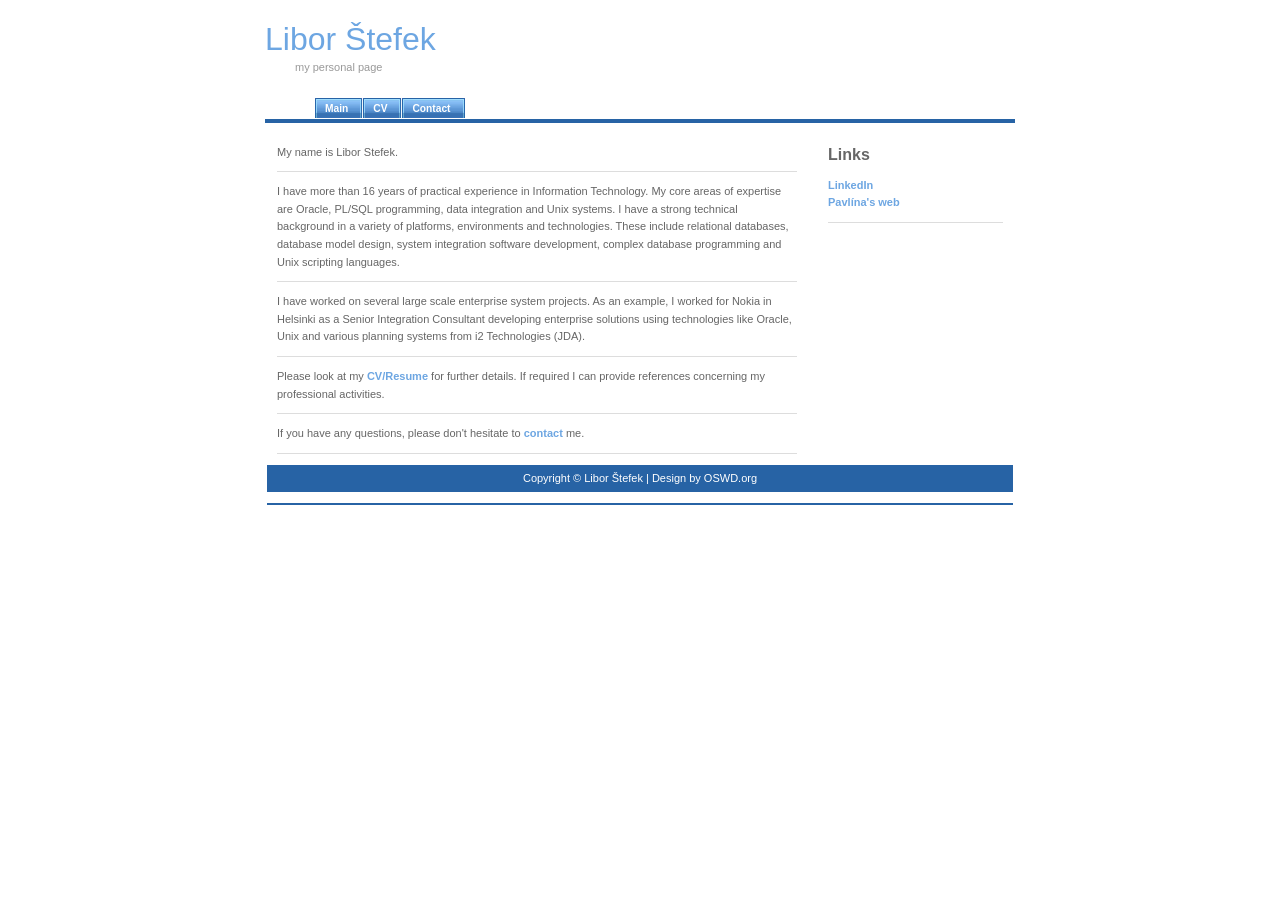
==== index.html @ 3f23211a "Web stefek.info obnovený z Wayback Machine, bez osobních údajů" ====
<!DOCTYPE html>
<html lang="en">
<head>
  <meta charset="utf-8"/>
  <meta name="viewport" content="width=device-width, initial-scale=1"/>
  <title>Libor Štefek</title>
  <link href="style.css" rel="stylesheet" type="text/css"/>
</head>
<body>
<div id="container">
<div id="header">
<h1>Libor Štefek</h1>
<p>my personal page</p>
</div>
<div id="tabs10">
<ul>
  <li><a href="index.html" title="Main page"><span>Main</span></a></li>
  <li><a href="cv.html" title="CV"><span>CV</span></a></li>
  <li><a href="contact.html" title="Contact"><span>Contact</span></a></li>
</ul>
</div>
<div id="container2">
<div id="content">
<p>My name is Libor Stefek.<br/>
</p>
<p>I have more than 16 years of practical experience in
Information Technology. My core areas of expertise are Oracle, PL/SQL
programming, data integration and Unix systems. I&nbsp;have
 a&nbsp;strong technical background in a variety of platforms,
environments and technologies. These include relational databases,
database model design, system integration
software development, complex database programming
and Unix scripting languages. </p>
<p>I&nbsp;have worked on several large scale enterprise system
projects. As an example, I&nbsp;worked for Nokia in Helsinki as a Senior
Integration Consultant developing enterprise solutions using
technologies like Oracle, Unix and various planning systems from i2
Technologies (JDA). </p>
<p>Please look at my <a href="cv.html" class="page">CV/Resume</a>
for further details. If required I&nbsp;can
provide references concerning my professional activities.</p>
<p>If you have any questions, please don't hesitate to <a
 href="contact.html">contact</a> me.</p>
</div>
<div id="sidebar">
<h2>Links</h2>
<p><a href="https://www.linkedin.com/in/liborstefek">LinkedIn</a><br/>
<a href="pavlina/">Pavlína's web</a></p>
</div>
<div id="footer">
<p>Copyright &copy; Libor Štefek | Design by OSWD.org
</p>
</div>
</div>
</div>
</body>
</html>
---- style.css ----
/**************** body and tag styles ****************/
	body {
	  margin-top: 0px;	  
	  margin-bottom: 30px;
	  }

	#container {
	  width: 750px;
	  margin: 0 auto;
	  font-family: Verdana, Arial, Helvetica, sans-serif;
	  font-size: 11px;
	  line-height: 1.6em;
	  color: #666666;
	  background-color: #FFFFFF;
	  }
	  
	#container2 {
	  width: 746px;
	  margin: 0 auto;
	  font-family: Verdana, Arial, Helvetica, sans-serif;
	  font-size: 11px;
	  line-height: 1.6em;
	  color: #666666;
	  background-color: #FFFFFF;
	  border-bottom: 2px solid #2763A5;
	  }
		
	h1 {
	  font-family: "Trebuchet MS", Arial, Helvetica, sans-serif;
	  font-weight: normal;
	  font-size: 32px;
	  color: #6DA6E2;
	  margin-bottom: 30px;
	  background-color: #FFFFFF;
	  }
		
	h2 {
	  color: #666666;
	  font-size: 16px;
	  font-family: Arial, Helvetica, sans-serif;
	  background-color: #FFFFFF;
	  }
		
	a {
	  color: #6DA6E2;
	  background-color: #FFFFFF;
	  text-decoration: none;
	  font-weight: bold;
	  }

	a:hover {
	  background-color: #FFFFFF;
	  color: inherit;
	  font-weight: bold;
	  text-decoration: underline;
	  }

/**************** images styles ****************/		
	a img{
	  border: none;
	  }

	img.left,img.center,img.right {
	  padding: 4px;
	  border: 1px solid #a0a0a0;
	  }

	img.left {
	  float: left;
	  margin: 0 12px 5px 0;
	  }

	img.center {
	  display: block;
	  margin: 0 auto 5px auto;
	  }

	img.right {
	  float: right;
	  margin: 0 0 5px 12px;
	  }

/**************** form styles ****************/
	form {
	  float:right;
	  font-size: 9px;
	  }
		
	input {
	  background-color: #FFFFFF;
	  color: #999999;
	  border: 1px solid #2763A5;
	  font-size: 11px;
	  padding: 3px;
	  }
		
	.button {
	  padding: 2px;
	  background-color: #6DA6E2;
	  color: #FFFFFF;
	  border: 1px solid #2763A5;
	  font-size: 11px;
	  }

/**************** header styles ****************/
	#header {
	  width: 750px;
	  border: 0px
	  padding-bottom: 10px;
	  padding-top: 10px;
	  clear: both;
	  }
	#header p { 
	  margin-top: -20px;
	  margin-left: 30px;
	  color: #999999;
	  }

/**************** menu styles ****************/
    #tabs10 {
      float:left;
      width:750px;
      font-size:93%;
	  padding-bottom: 1px;
	  border-bottom:4px solid #2763A5;
      line-height:normal;
      }
    #tabs10 ul {
	  margin:0;
	  padding:10px 10px 0 50px;
	  list-style:none;
      }
    #tabs10 li {
      display:inline;
      margin:0;
      padding:0;
      }
    #tabs10 a {
      float:left;
      background:url("tableft10.gif") no-repeat left top;
      margin:0;
      padding:0 0 0 4px;
      text-decoration:none;
      }
    #tabs10 a span {
      float:left;
      display:block;
      background:url("tabright10.gif") no-repeat right top;
      padding:5px 15px 4px 6px;
      color:#FFF;
      }
    #tabs10 a span {
	  float:none;
	  }
    #tabs10 a:hover {
      background-position:0% -42px;
      }
    #tabs10 a:hover span {
      background-position:100% -42px;
      }

/**************** content styles ****************/
	#content {
	  width: 520px;
	  padding-left: 10px;
	  padding-right: 10px;
	  padding-top: 10px;
	  float: left;
	  }
		
	#content p {
	  padding-bottom: 10px;
	  border-bottom: 1px solid #DDDDDD;
	  }
	  
/**************** sidebar styles ****************/
	#sidebar {
	  width: 175px;
	  padding-left: 21px;
	  padding-right: 10px;
	  padding-top: 10px;
	  float: right;
	  }
		
	#sidebar p {
	  padding-bottom: 10px;
	  border-bottom: 1px solid #DDDDDD;
	  }
	  
/**************** footer styles ****************/
	#footer {
	  margin-top: 15px;
	  padding-top: 0px;
	  padding-bottom: 0px;
	  padding-left: 2px;
	  padding-right: 2px;
	  clear: both;
	  width: 742px;
	  background-color:#2763A5;
	  }
		
	#footer p {
	  color:#FFFFFF;
	  padding: 5px;
	  text-align: center;
	  }
		
	#footer p a {
	  color: #FFFFFF;
	  background-color:#2763A5;
	  font-weight:100;
	  border-bottom: 1px dotted #FFFFFF;
	  }
		
	#footer p a:hover {
	  color: #FFFFFF;
	  text-decoration: none;
	  border-top: 1px dotted #FFFFFF;
	  border-bottom: 0px dotted #FFFFFF;
	  }
	/* Úzké displeje (mobil): pevné šířky -> 100 %, sidebar pod obsah */
	@media (max-width: 780px) {
	  #container, #container2, #header, #tabs10, #footer { width: auto; max-width: 100%; }
	  #content, #sidebar { float: none; width: auto; padding-left: 10px; padding-right: 10px; }
	  #header p { margin-left: 10px; }
	}
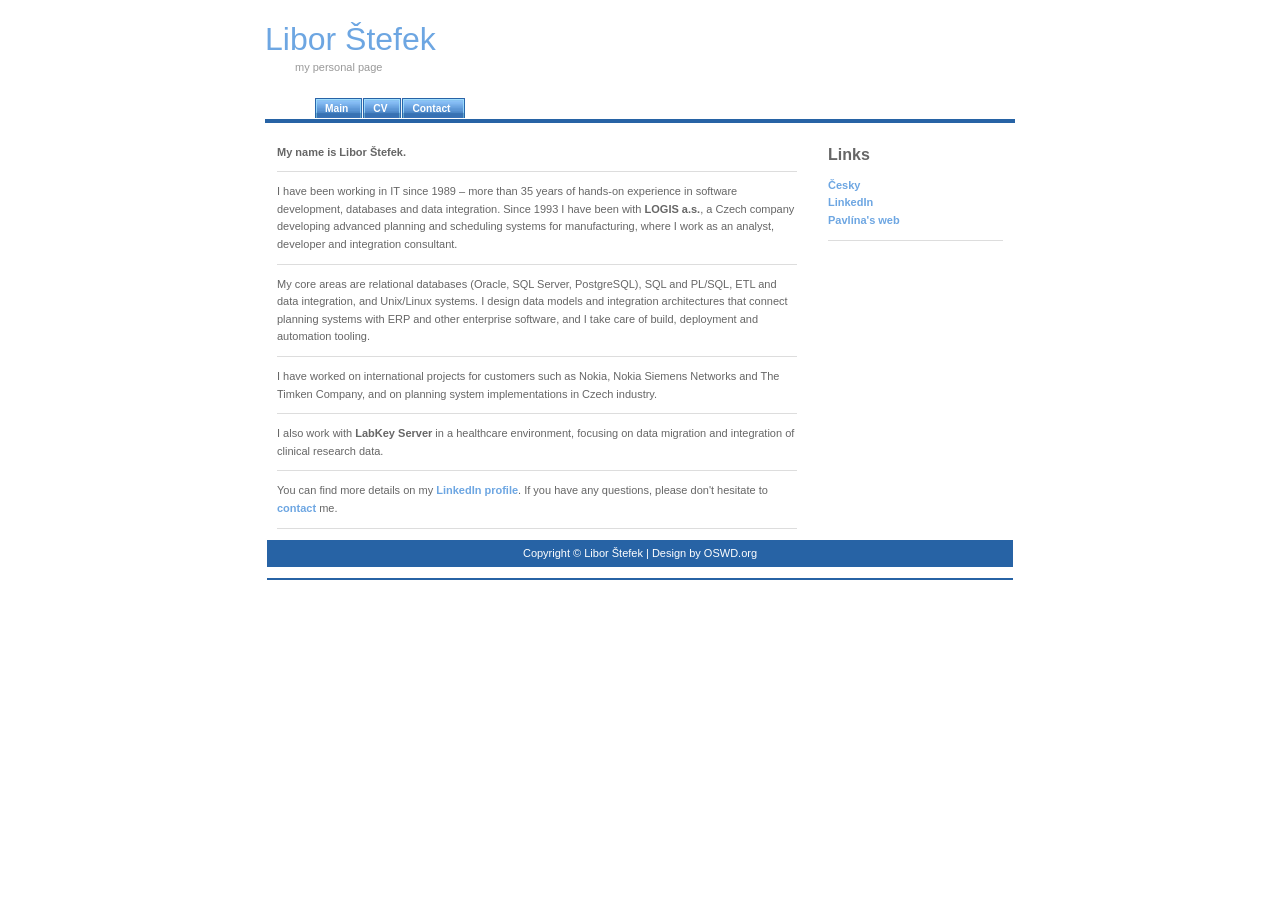
==== commit 7bc17150: "Aktualizovaný text hlavní stránky, česká verze cs.html" ====
--- a/index.html
+++ b/index.html
@@ -21,30 +21,31 @@
 </div>
 <div id="container2">
 <div id="content">
-<p>My name is Libor Stefek.<br/>
-</p>
-<p>I have more than 16 years of practical experience in
-Information Technology. My core areas of expertise are Oracle, PL/SQL
-programming, data integration and Unix systems. I&nbsp;have
- a&nbsp;strong technical background in a variety of platforms,
-environments and technologies. These include relational databases,
-database model design, system integration
-software development, complex database programming
-and Unix scripting languages. </p>
-<p>I&nbsp;have worked on several large scale enterprise system
-projects. As an example, I&nbsp;worked for Nokia in Helsinki as a Senior
-Integration Consultant developing enterprise solutions using
-technologies like Oracle, Unix and various planning systems from i2
-Technologies (JDA). </p>
-<p>Please look at my <a href="cv.html" class="page">CV/Resume</a>
-for further details. If required I&nbsp;can
-provide references concerning my professional activities.</p>
-<p>If you have any questions, please don't hesitate to <a
- href="contact.html">contact</a> me.</p>
+<p><strong>My name is Libor Štefek.</strong></p>
+<p>I have been working in IT since 1989 &ndash; more than 35&nbsp;years of hands-on
+experience in software development, databases and data integration. Since 1993
+I&nbsp;have been with <strong>LOGIS a.s.</strong>, a&nbsp;Czech company developing
+advanced planning and scheduling systems for manufacturing, where I&nbsp;work as
+an analyst, developer and integration consultant.</p>
+<p>My core areas are relational databases (Oracle, SQL Server, PostgreSQL),
+SQL and PL/SQL, ETL and data integration, and Unix/Linux systems. I&nbsp;design
+data models and integration architectures that connect planning systems with ERP
+and other enterprise software, and I&nbsp;take care of build, deployment and
+automation tooling.</p>
+<p>I&nbsp;have worked on international projects for customers such as Nokia,
+Nokia Siemens Networks and The Timken Company, and on planning system
+implementations in Czech industry.</p>
+<p>I&nbsp;also work with <strong>LabKey Server</strong> in a&nbsp;healthcare
+environment, focusing on data migration and integration of clinical research data.</p>
+<p>You can find more details on my
+<a href="https://www.linkedin.com/in/liborstefek">LinkedIn profile</a>.
+If you have any questions, please don't hesitate to
+<a href="contact.html">contact</a> me.</p>
 </div>
 <div id="sidebar">
 <h2>Links</h2>
-<p><a href="https://www.linkedin.com/in/liborstefek">LinkedIn</a><br/>
+<p><a href="cs.html" lang="cs">Česky</a><br/>
+<a href="https://www.linkedin.com/in/liborstefek">LinkedIn</a><br/>
 <a href="pavlina/">Pavlína's web</a></p>
 </div>
 <div id="footer">
